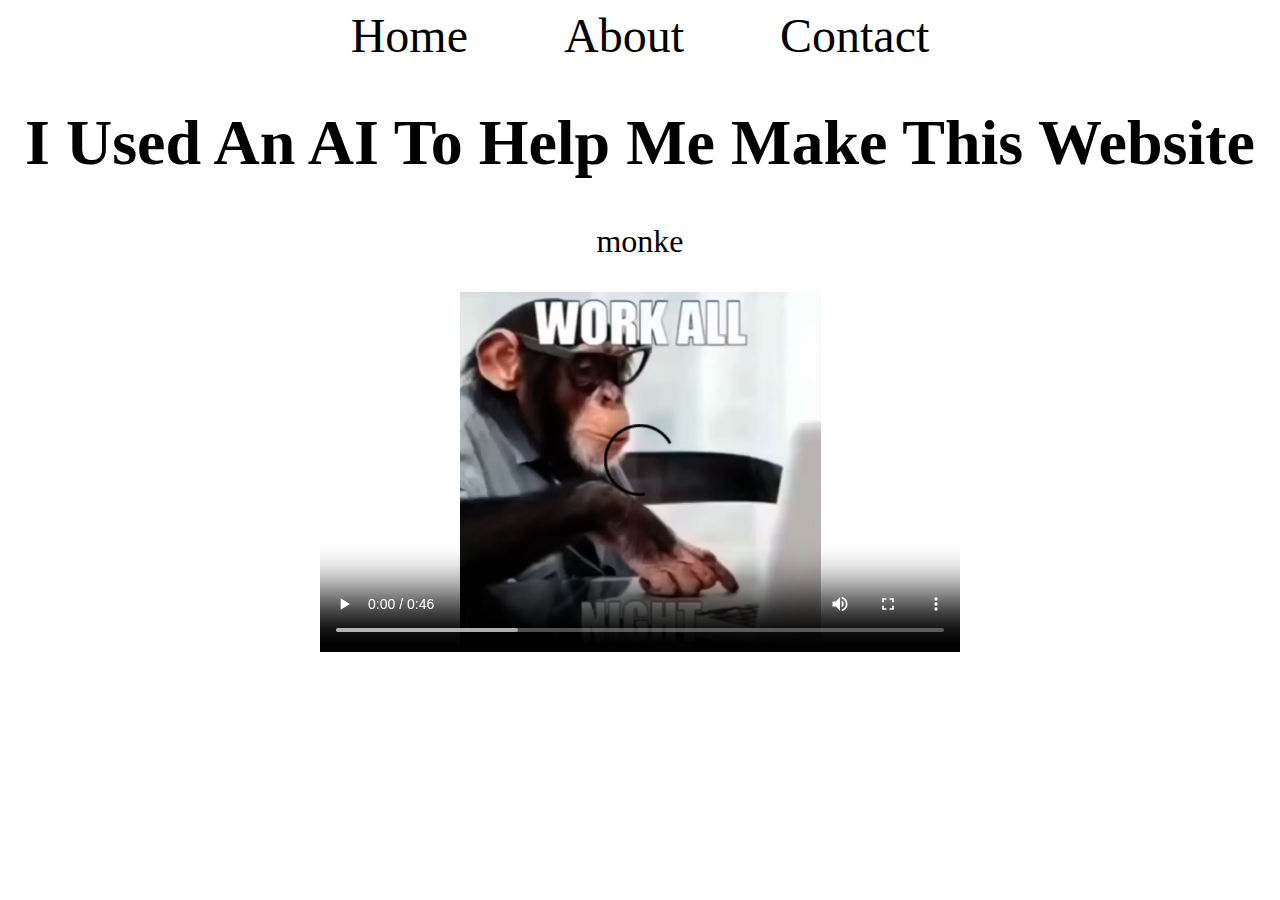
==== index.html @ 311e2804 "Add files via upload" ====
<!DOCTYPE html>
<html>
<head>
	<meta charset="UTF-8">
	<title>My Website</title>
	<style>
		body {
			font-size: 2em;
			text-align: center;
		}
		nav {
			display: flex;
			justify-content: center;
			margin-bottom: 1em;
		}
		nav a {
			font-size: 1.5em;
			margin: 0 1em;
			text-decoration: none;
			color: black;
			transition: color 0.2s;
		}
		nav a:hover {
			color: #4CAF50;
		}
	</style>
</head>
<body>
	<nav>
		<a href="index.html">Home</a>
		<a href="about.html">About</a>
		<a href="contact.html">Contact</a>
	</nav>
	<main>
		<h1>I Used An AI To Help Me Make This Website</h1>
		<p>monke</p>
	</main>
	<video width="640" height="360" controls autoplay>
		<source src="monke.mp4" type="video/mp4">
		Your browser does not support the video tag.
	</video>
</body>
</html>
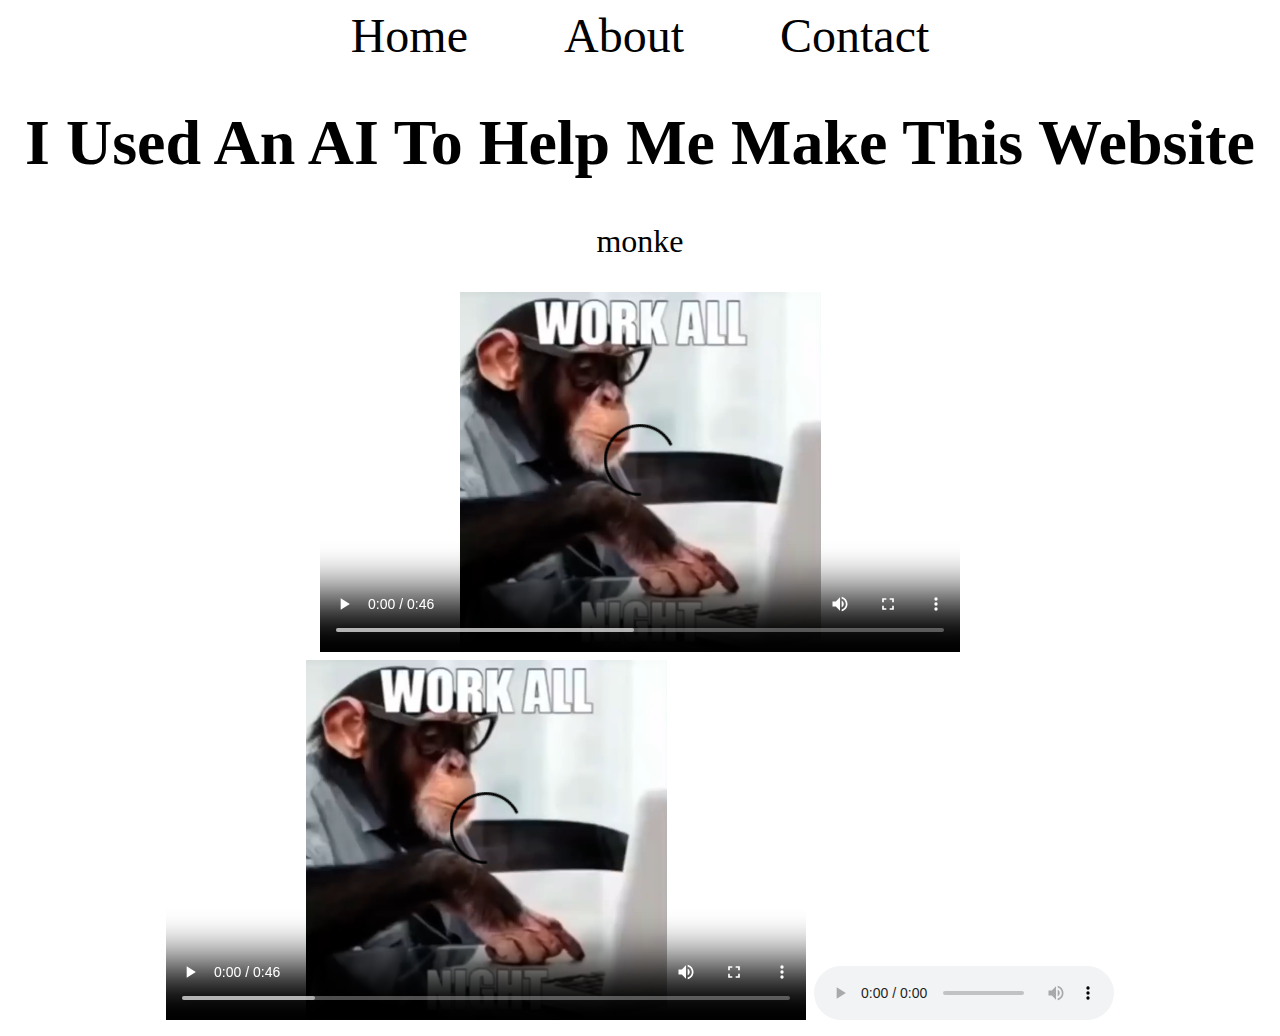
==== commit eb29aba6: "Update index.html" ====
--- a/index.html
+++ b/index.html
@@ -39,5 +39,13 @@
 		<source src="monke.mp4" type="video/mp4">
 		Your browser does not support the video tag.
 	</video>
+	<video width="640" height="360" controls autoplay>
+		<source src="monke.mp4" type="video/mp4">
+		Your browser does not support the video tag.
+	</video>
+	<audio controls autoplay>
+		<source src="hmDemo" type="audio/mp3">
+		Your browser does not support the video tag.
+	</audio>
 </body>
 </html>
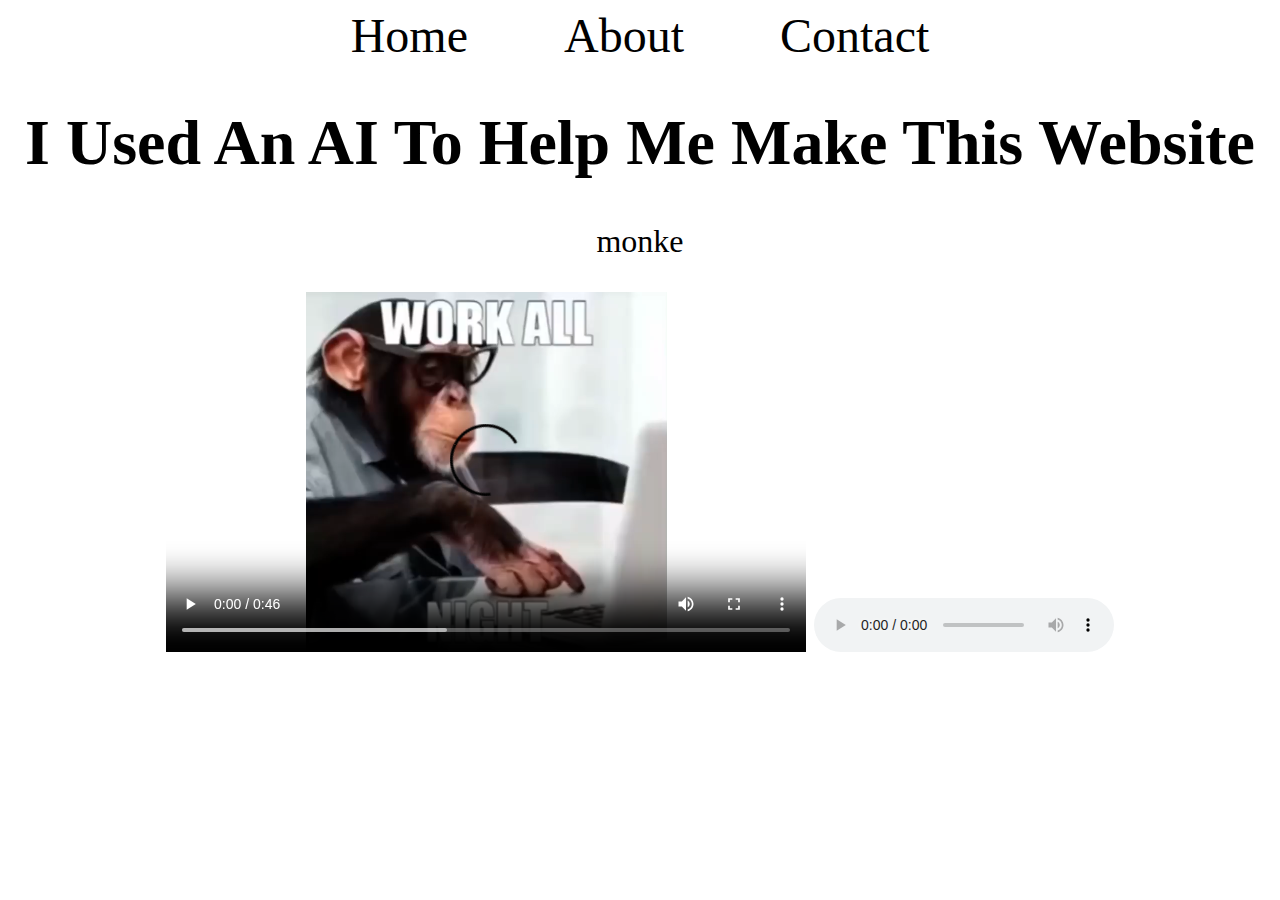
==== commit 3c6486a5: "Update index.html" ====
--- a/index.html
+++ b/index.html
@@ -35,11 +35,7 @@
 		<h1>I Used An AI To Help Me Make This Website</h1>
 		<p>monke</p>
 	</main>
-	<video width="640" height="360" controls autoplay>
-		<source src="monke.mp4" type="video/mp4">
-		Your browser does not support the video tag.
-	</video>
-	<video width="640" height="360" controls autoplay>
+	<video width="640" height="360" controls>
 		<source src="monke.mp4" type="video/mp4">
 		Your browser does not support the video tag.
 	</video>
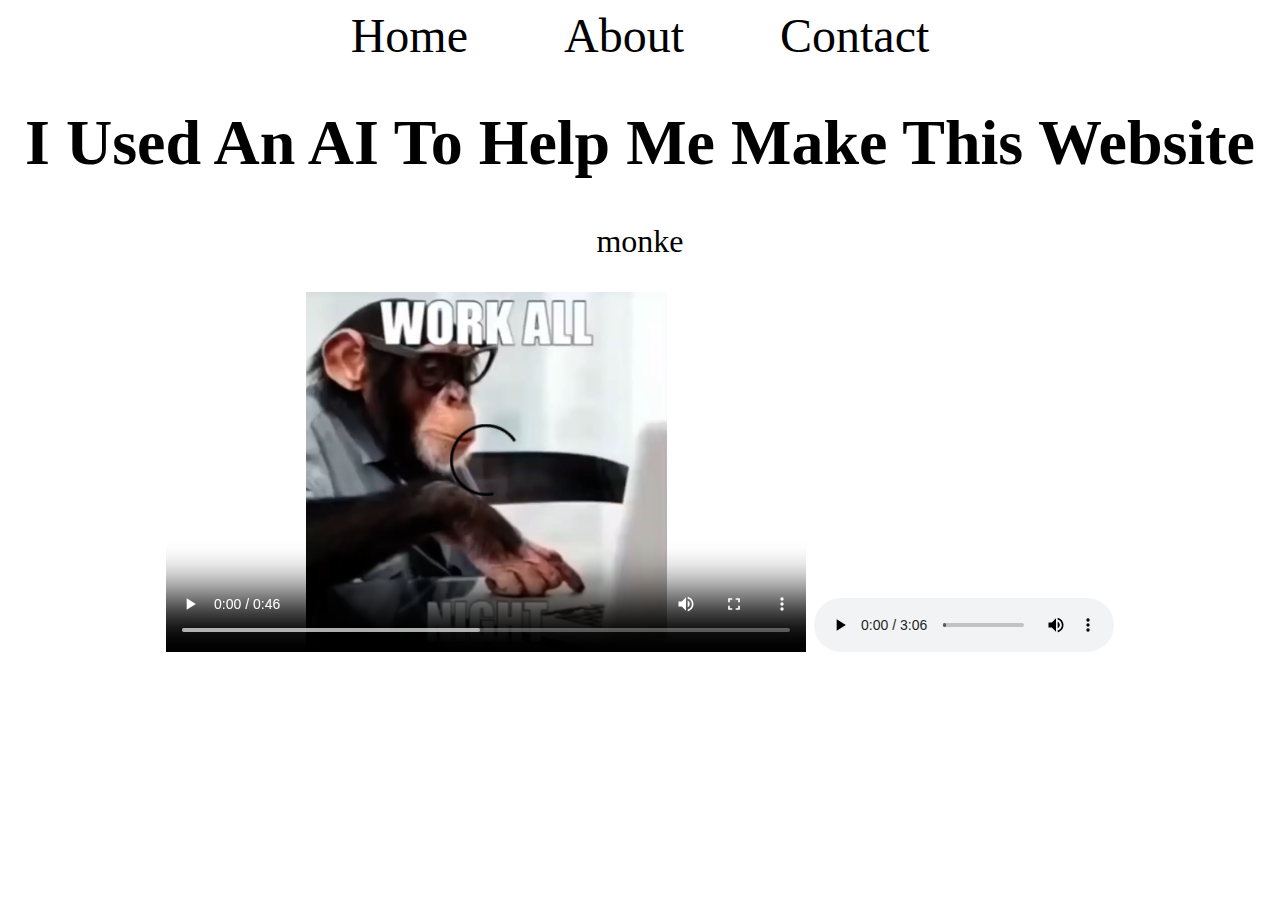
==== commit 8d1cce24: "Update index.html" ====
--- a/index.html
+++ b/index.html
@@ -40,7 +40,7 @@
 		Your browser does not support the video tag.
 	</video>
 	<audio controls autoplay>
-		<source src="hmDemo" type="audio/mp3">
+		<source src="hmDemo.mp3" type="audio/mp3">
 		Your browser does not support the video tag.
 	</audio>
 </body>
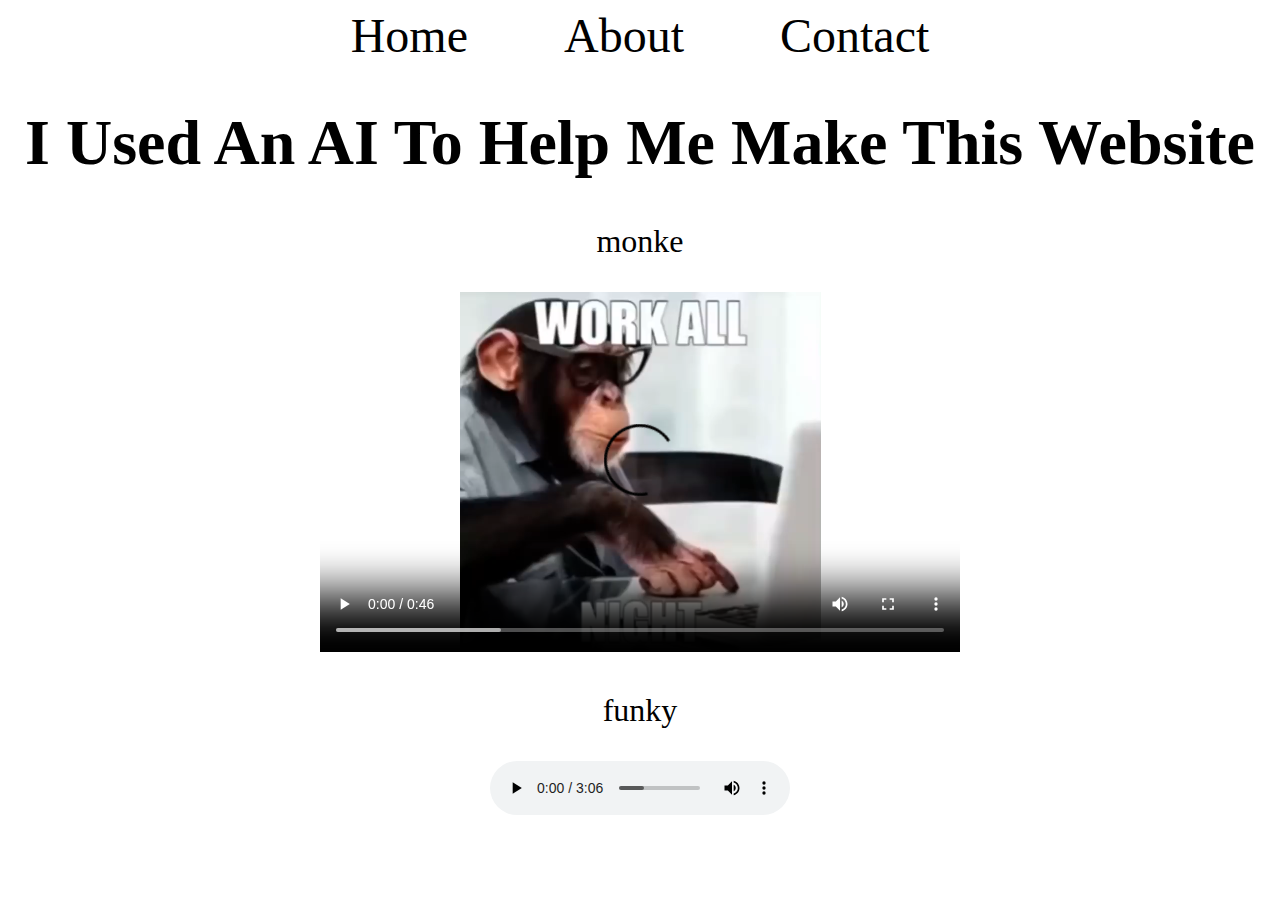
==== commit 29a4b131: "Update index.html" ====
--- a/index.html
+++ b/index.html
@@ -39,6 +39,7 @@
 		<source src="monke.mp4" type="video/mp4">
 		Your browser does not support the video tag.
 	</video>
+		<p>funky</p>
 	<audio controls autoplay>
 		<source src="hmDemo.mp3" type="audio/mp3">
 		Your browser does not support the video tag.
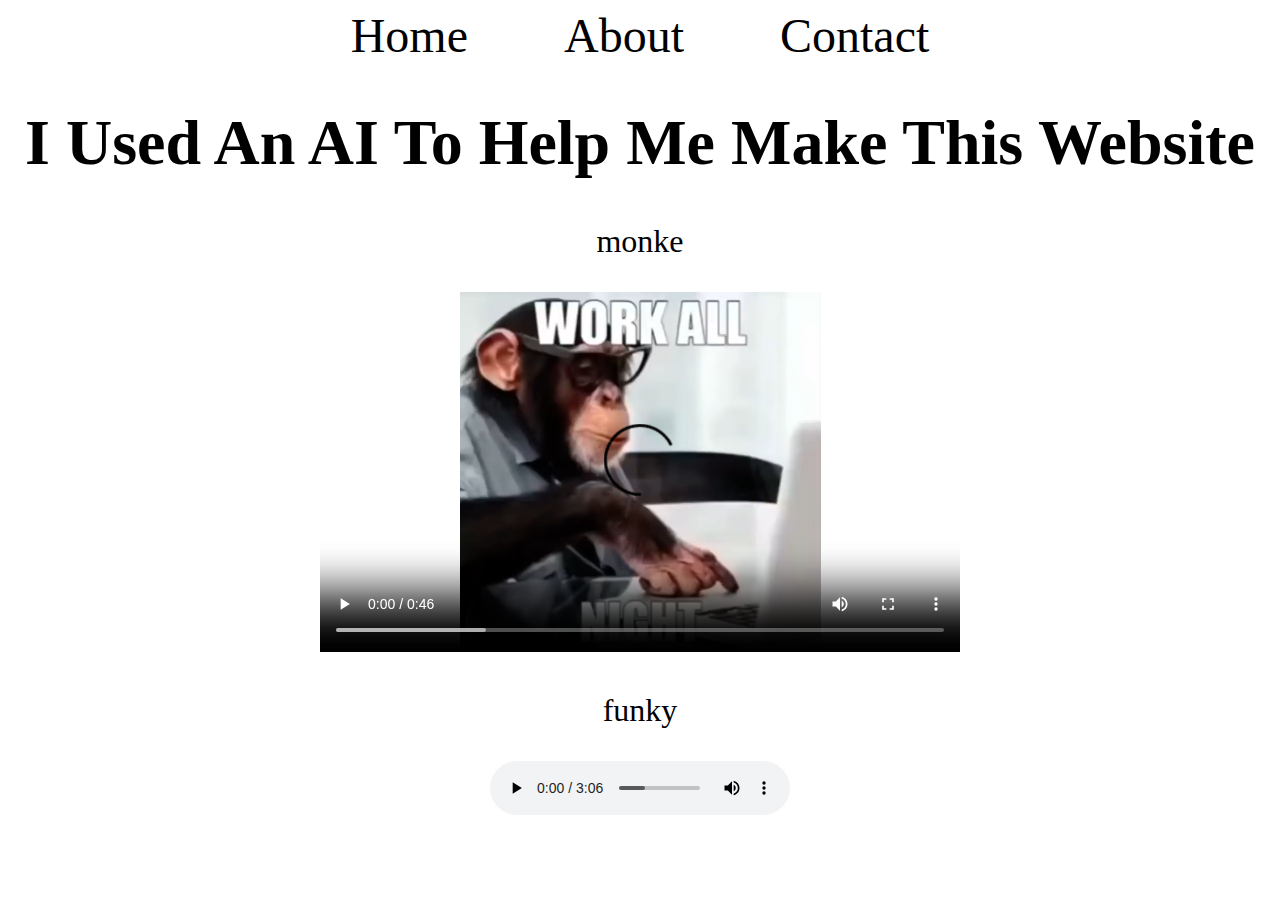
==== commit d607ffce: "Update index.html" ====
--- a/index.html
+++ b/index.html
@@ -34,15 +34,16 @@
 	<main>
 		<h1>I Used An AI To Help Me Make This Website</h1>
 		<p>monke</p>
+
+		<video width="640" height="360" controls>
+			<source src="monke.mp4" type="video/mp4">
+			Your browser does not support the video tag.
+		</video>
+		<p>funky</p>
+		<audio controls autoplay>
+			<source src="hmDemo.mp3" type="audio/mp3">
+			Your browser does not support the video tag.
+		</audio>
 	</main>
-	<video width="640" height="360" controls>
-		<source src="monke.mp4" type="video/mp4">
-		Your browser does not support the video tag.
-	</video>
-		<p>funky</p>
-	<audio controls autoplay>
-		<source src="hmDemo.mp3" type="audio/mp3">
-		Your browser does not support the video tag.
-	</audio>
 </body>
 </html>
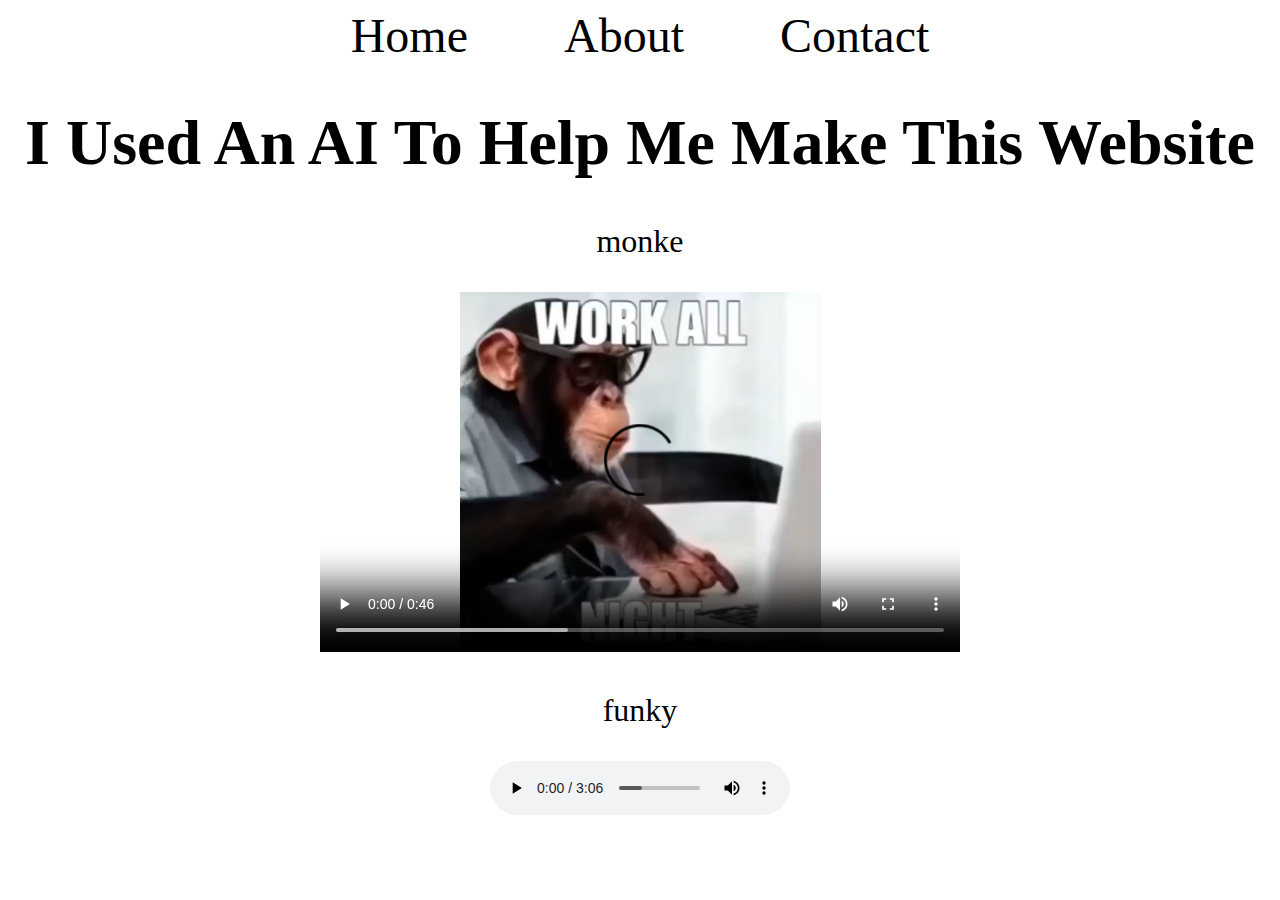
==== commit 5ba31f71: "Update index.html" ====
--- a/index.html
+++ b/index.html
@@ -39,7 +39,9 @@
 			<source src="monke.mp4" type="video/mp4">
 			Your browser does not support the video tag.
 		</video>
+		
 		<p>funky</p>
+		
 		<audio controls autoplay>
 			<source src="hmDemo.mp3" type="audio/mp3">
 			Your browser does not support the video tag.
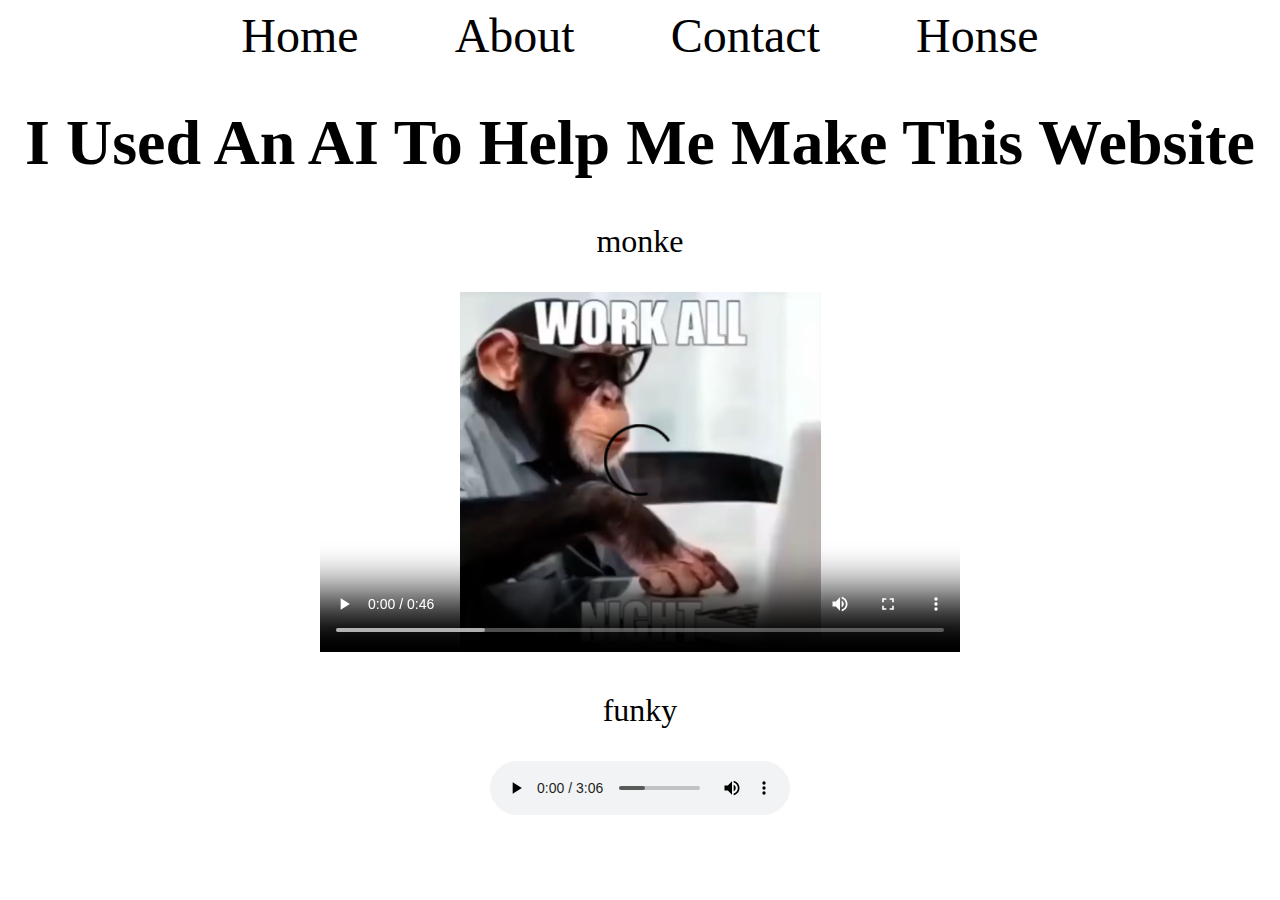
==== commit 9f277ebe: "Add files via upload" ====
--- a/index.html
+++ b/index.html
@@ -30,6 +30,7 @@
 		<a href="index.html">Home</a>
 		<a href="about.html">About</a>
 		<a href="contact.html">Contact</a>
+		<a href="png.html">Honse</a>
 	</nav>
 	<main>
 		<h1>I Used An AI To Help Me Make This Website</h1>
